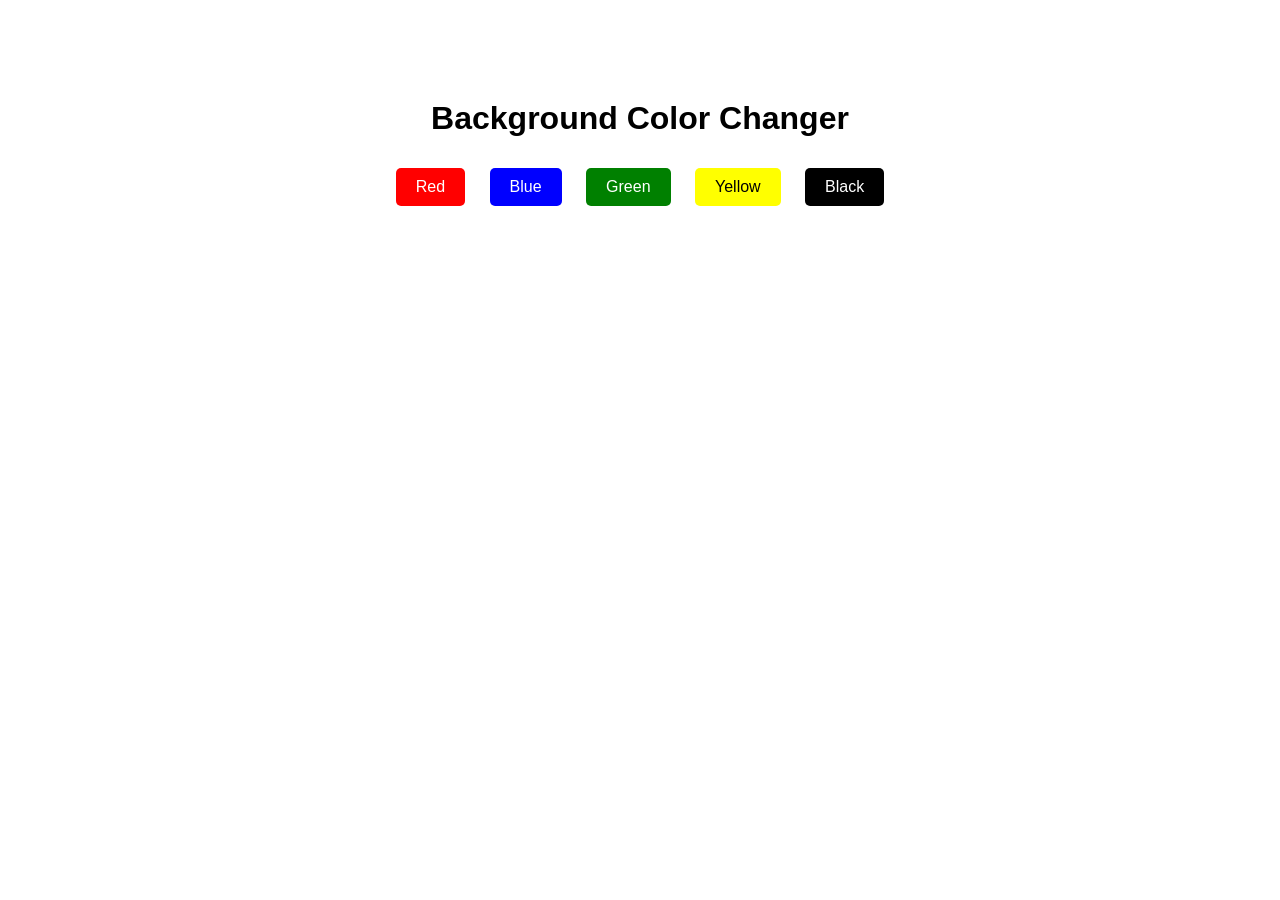
==== Project 1 [Background Color Changer]/index.html @ adb88f57 "first commit" ====
<!DOCTYPE html>
<html lang="en">
<head>
  <meta charset="UTF-8">
  <title>Background Changer</title>
  <link rel="stylesheet" href="style.css">
</head>
<body>

  <h1>Background Color Changer</h1>

  <div class="buttons">
    <button data-color="red">Red</button>
    <button data-color="blue">Blue</button>
    <button data-color="green">Green</button>
    <button data-color="yellow">Yellow</button>
    <button data-color="black">Black</button>
  </div>

  <script src="script.js"></script>
</body>
</html>
---- Project 1 [Background Color Changer]/style.css ----
body {
  text-align: center;
  font-family: Arial, sans-serif;
  margin-top: 100px;
  transition: background-color 0.3s ease;
}

.buttons button {
  padding: 10px 20px;
  margin: 10px;
  border: none; 
  cursor: pointer;
  font-size: 16px;
  border-radius: 5px;
}

/* Optional: Button colors */
button[data-color="red"] { background: red; color: white; }
button[data-color="blue"] { background: blue; color: white; }
button[data-color="green"] { background: green; color: white; }
button[data-color="yellow"] { background: yellow; }
button[data-color="black"] { background: black; color: white; }
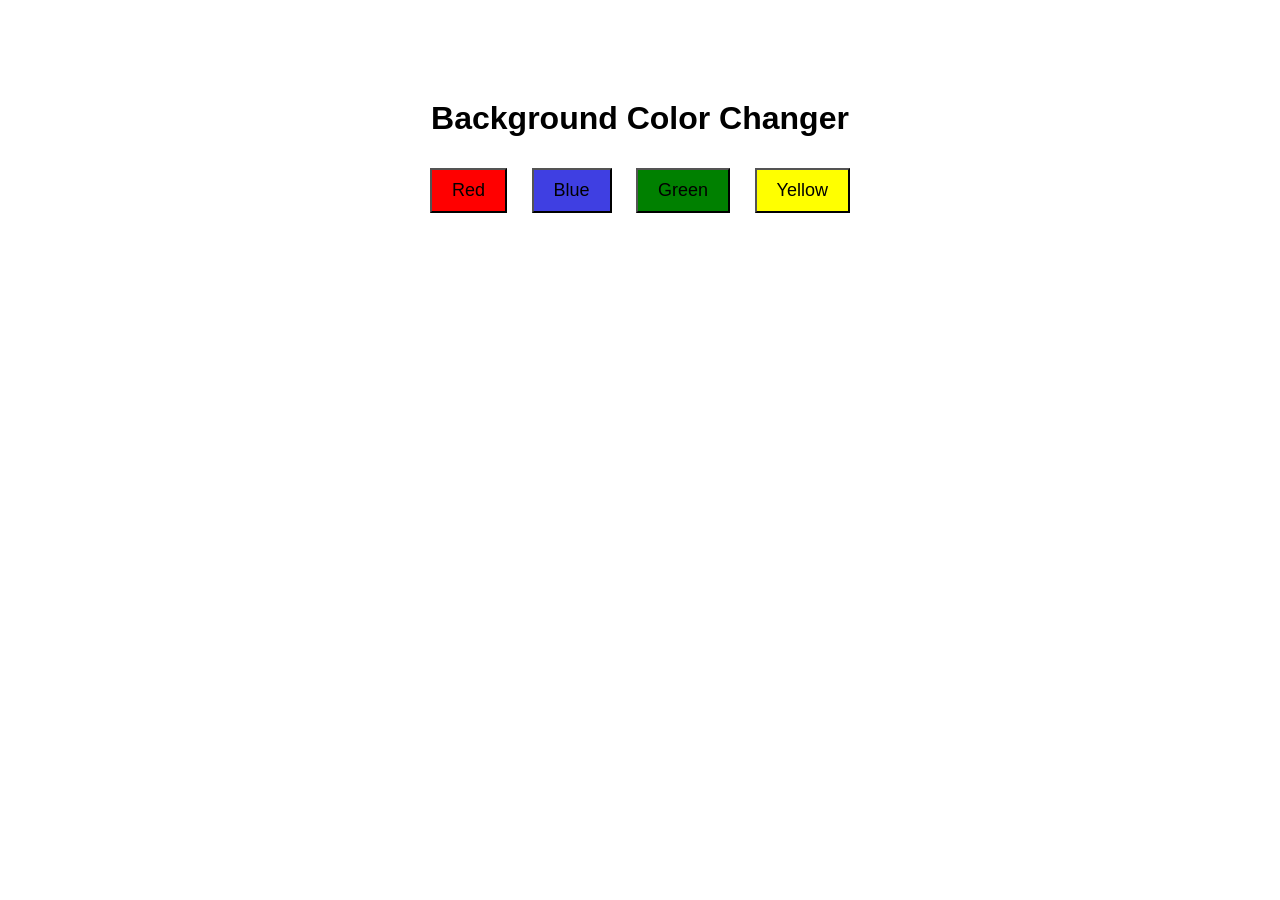
==== commit aa7391e4: "Background color changer" ====
--- a/Project 1 [Background Color Changer]/index.html
+++ b/Project 1 [Background Color Changer]/index.html
@@ -1,22 +1,19 @@
 <!DOCTYPE html>
-<html lang="en">
+<html>
 <head>
-  <meta charset="UTF-8">
-  <title>Background Changer</title>
-  <link rel="stylesheet" href="style.css">
+    <title>Background Color Changer</title>
+    <link rel="stylesheet" href="style.css">
 </head>
 <body>
 
-  <h1>Background Color Changer</h1>
+    <h1>Background Color Changer</h1>
 
-  <div class="buttons">
-    <button data-color="red">Red</button>
-    <button data-color="blue">Blue</button>
-    <button data-color="green">Green</button>
-    <button data-color="yellow">Yellow</button>
-    <button data-color="black">Black</button>
-  </div>
+    <button data-color="red" id="red">Red</button>
+    <button data-color="blue" id="blue">Blue</button>
+    <button data-color="green" id="green">Green</button>
+    <button data-color="yellow" id="yellow">Yellow</button>
 
-  <script src="script.js"></script>
+    <script src="script.js"></script>
+
 </body>
 </html>
--- a/Project 1 [Background Color Changer]/style.css
+++ b/Project 1 [Background Color Changer]/style.css
@@ -1,22 +1,28 @@
 body {
-  text-align: center;
-  font-family: Arial, sans-serif;
-  margin-top: 100px;
-  transition: background-color 0.3s ease;
+    text-align: center;
+    margin-top: 100px;
+    font-family: Arial, sans-serif;
 }
 
-.buttons button {
-  padding: 10px 20px;
-  margin: 10px;
-  border: none; 
-  cursor: pointer;
-  font-size: 16px;
-  border-radius: 5px;
+button {
+    padding: 10px 20px;
+    margin: 10px;
+    font-size: 18px;
+    cursor: pointer;
 }
 
-/* Optional: Button colors */
-button[data-color="red"] { background: red; color: white; }
-button[data-color="blue"] { background: blue; color: white; }
-button[data-color="green"] { background: green; color: white; }
-button[data-color="yellow"] { background: yellow; }
-button[data-color="black"] { background: black; color: white; }+#red{
+  background-color: red;
+}
+
+#blue{
+  background-color: rgb(63, 63, 226);
+}
+
+#green{
+  background-color: green;
+}
+
+#yellow{
+  background-color: yellow;
+}
